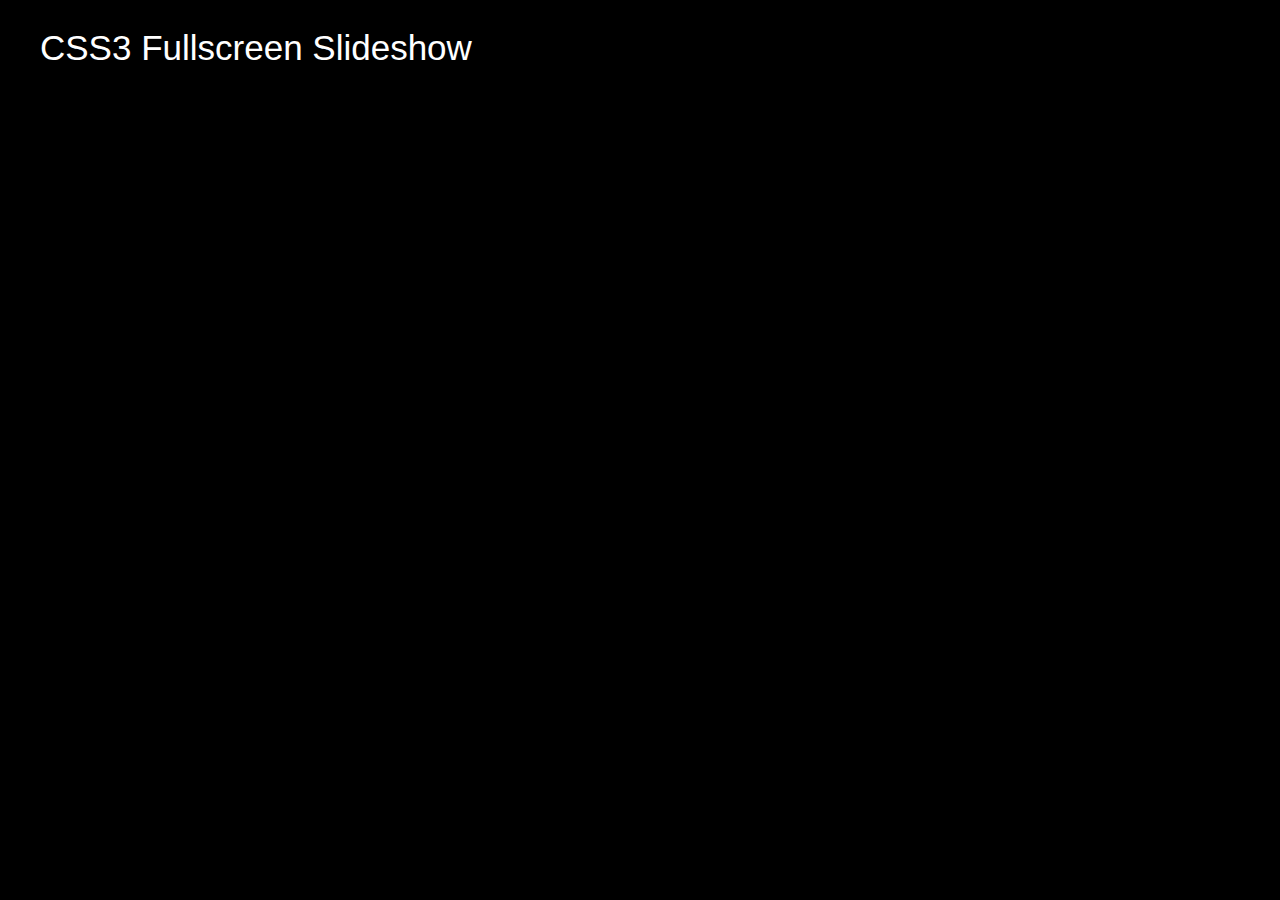
==== test3.html @ 7e36d611 "update" ====
<!DOCTYPE html>
<html lang="en">
<head>
    <meta charset="UTF-8">
    <meta http-equiv="X-UA-Compatible" content="IE=edge">
    <meta name="viewport" content="width=device-width, initial-scale=1.0">
    <title>Document</title>
    <link rel="stylesheet" href="css/reset.css">
    <link rel="stylesheet" href="css/common.css">
    <style>
        .container{
            position: relative;
            text-align: center;
        }

        .container > header{
            padding: 30px 30px 10px 20px;
            margin: 0px 20px 10px 20px;
            position: relative;
            display: block;
            text-shadow: 1px 1px 1px rgba(0,0,0,0.2);
            text-align: left;
        }

        .container > header h1{
            font-family: "helvetica neue", helvetica;
            font-size: 35px;
            line-height: 35px;
            position: relative;
            font-weight: 400;
            color: #fff;
            text-shadow: 1px 1px 1px rgba(0,0,0,0.3);
            padding: 0px 0px 5px 0px;
        }
        .container > header h1 span{

        }
        
        .container > header h2, p.info{
            font-size: 16px;
            font-style: italic;
            color: #f8f8f8;
            text-shadow: 1px 1px 1px rgba(0,0,0,0.6);
        }

        .slideshow,
        .slideshow:after {
            position: fixed;
            width: 100%;
            height: 100%;
            top: 0px;
            left: 0px;
            z-index: 0;
        }

        .slideshow:after {
            content: '';
            background: transparent url(../images/pattern.png) repeat top left;
        }

        .slideshow li span {
            width: 100%;
            height: 100%;
            position: absolute;
            top: 0px;
            left: 0px;
            color: transparent;
            background-size: cover;
            background-position: 50% 50%;
            background-repeat: none;
            opacity: 0;
            z-index: 0;
            animation: imageAnimation 36s linear infinite;
        }

        .slideshow li:nth-child(1) span {
            background-image: url(https://24.media.tumblr.com/6ddffd6a6036f61a1f2b1744bad77730/tumblr_mzgz9vJ1CK1st5lhmo1_1280.jpg);
        }

        .slideshow li:nth-child(2) span {
            background-image: url(https://25.media.tumblr.com/aff8a8a33156a0eda844140764fd4359/tumblr_mzgz3tBAAU1st5lhmo1_1280.jpg);
        }
        .slideshow li:nth-child(3) span {
            background-image: url(https://24.media.tumblr.com/f87b54bbce49e59debf7606662f54862/tumblr_n0hpxxDOJ91st5lhmo1_1280.jpg);
        }
        .slideshow li:nth-child(4) span {
            background-image: url(https://24.media.tumblr.com/0df0b55a4615378cf593241bad80a7da/tumblr_n0hpwpZrVc1st5lhmo1_1280.jpg);
        }
        .slideshow li:nth-child(5) span {
            background-image: url(https://24.media.tumblr.com/b94dbb2a392198d5cc39c19959598229/tumblr_n0hpthN8VH1st5lhmo1_1280.jpg);
        }
        .slideshow li:nth-child(6) span {
            background-image: url(https://31.media.tumblr.com/67d222ee577fc35faca83f0e08efc48e/tumblr_mzzqt7wyEU1st5lhmo1_1280.jpg);
        }

        .slideshow li .title {
            z-index: 1000;
            position: absolute;
            bottom: 30px;
            left: 0px;
            width: 100%;
            text-align: center;
            opacity: 0;
            animation: titleAnimation 36s linear infinite;
        }

        .slideshow li .title h3 {
            font-family: "helvetica neue", helvetica;
            text-transform: uppercase;
            font-size: 80px;
            padding: 0;
            line-height: 200px;
            color: rgba(255,255,255, 0.8);
        }

        .slideshow li:nth-child(1) span,
        .slideshow li .title { 
            animation-delay: 0; 
        }

        .slideshow li:nth-child(2) span,
        .slideshow li:nth-child(2) .title {
            animation-delay: 6s;
        }

        .slideshow li:nth-child(3) span,
        .slideshow li:nth-child(3) .title {
            animation-delay: 12s;
        }

        .slideshow li:nth-child(4) span,
        .slideshow li:nth-child(4) .title {   
            animation-delay: 18s;
        }

        .slideshow li:nth-child(5) span,
        .slideshow li:nth-child(5) .title {
            animation-delay: 24s;
        }

        .slideshow li:nth-child(6) span,
        .slideshow li:nth-child(6) .title {
            animation-delay: 30s;
        }

        /* Animation for the slideshow images */
        @keyframes imageAnimation { 
            0% { opacity: 0; animation-timing-function: ease-in; }
            8% { opacity: 1; transform: scale(1.05); animation-timing-function: ease-out; }
            17% { opacity: 1; transform: scale(1.1); }
            25% { opacity: 0; transform: scale(1.1); }
            100% { opacity: 0 }
        }

        /* Animation for the title */
        @keyframes titleAnimation { 
            0% { opacity: 0; -webkit-transform: translateY(200px); }
            8% { opacity: 1; -webkit-transform: translateY(0px); }
            17% { opacity: 1; -webkit-transform: scale(1); }
            19% { opacity: 0 }
            25% { opacity: 0; -webkit-transform: scale(10); }
            100% { opacity: 0 }
        }

        /* Show at least something when animations not supported */
        .no-cssanimations .slideshow li span{
            opacity: 1;
        }
        @media screen and (max-width: 1140px) { 
            .slideshow li div h3 { font-size: 100px }
        }
        @media screen and (max-width: 600px) { 
            .slideshow li div h3 { font-size: 50px }
        }
    </style>
</head>
<body>
    <div class="container">
        <header>
            <h1>CSS3 <span>Fullscreen Slideshow</span></h1>
        </header>
    </div>
    <ul class="slideshow">
        <li><span>Image 01</span><div class="title"><h3>A little something something</h3></div></li>
        <li><span>Image 02</span></li>
        <li><span>Image 03</span></li>
        <li><span>Image 04</span></li>
        <li><span>Image 05</span></li>
        <li><span>Image 06</span></li>
    </ul>
</body>
</html>
---- css/common.css ----
body{
font-family: "helvetica neue", helvetica;
    background: #000;
    font-weight: 400;
    font-size: 15px;
    color: #aa3e03;
    overflow-y: scroll;
    overflow-x: hidden;
}

.ie7 body{
    overflow:hidden;
}

a{
    color: #333;
    text-decoration: none;
}

.clr{
    clear: both;
}
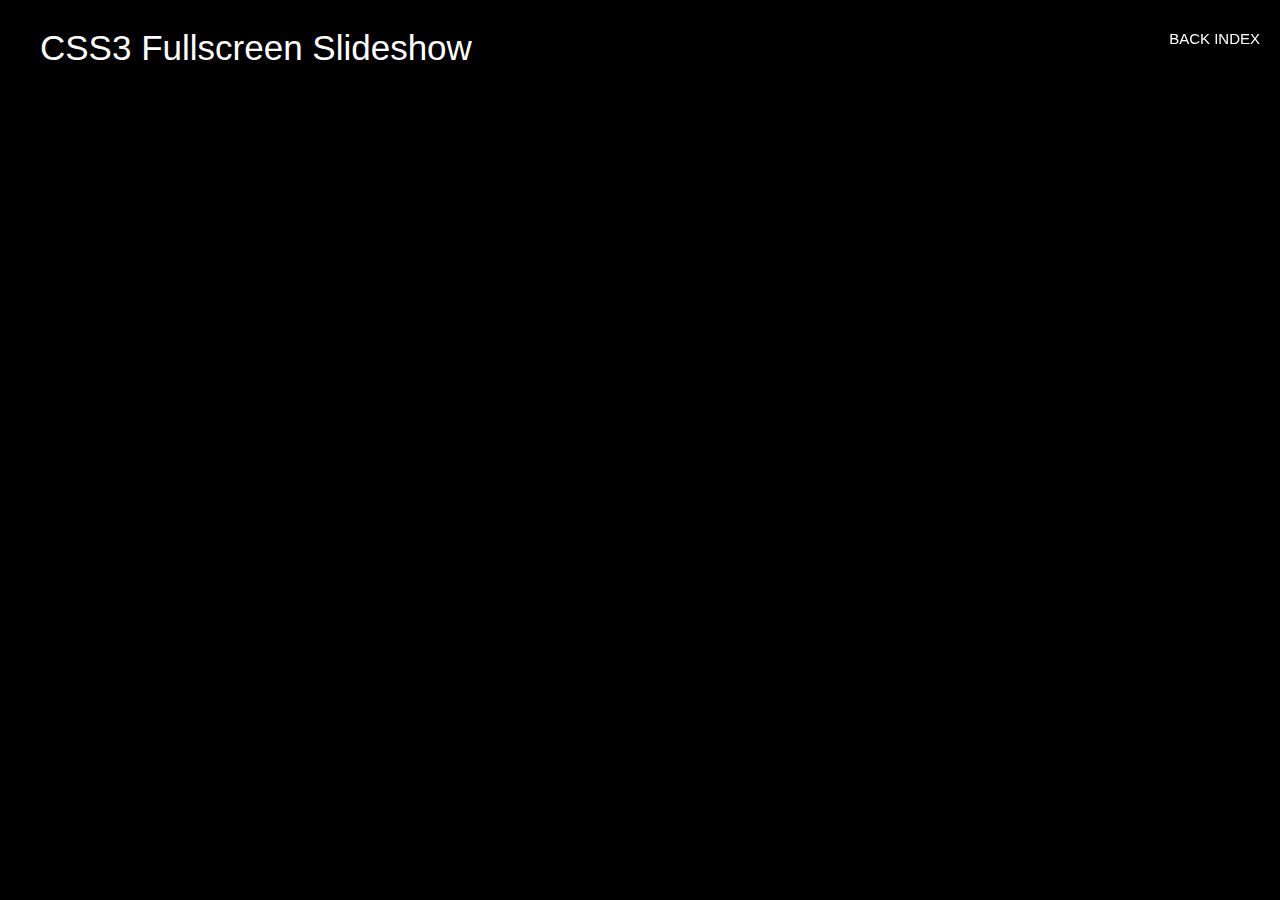
==== commit 9eedd12c: "update" ====
--- a/test3.html
+++ b/test3.html
@@ -8,6 +8,17 @@
     <link rel="stylesheet" href="css/reset.css">
     <link rel="stylesheet" href="css/common.css">
     <style>
+        .nav{
+            position: absolute;
+            z-index: 999;
+            top: 30px;
+            right: 20px;
+        }
+
+        .nav a{
+            color: white;
+        }
+
         .container{
             position: relative;
             text-align: center;
@@ -180,6 +191,9 @@
             <h1>CSS3 <span>Fullscreen Slideshow</span></h1>
         </header>
     </div>
+    <div class="nav">
+        <a href="./index.html">BACK INDEX</a>
+    </div>
     <ul class="slideshow">
         <li><span>Image 01</span><div class="title"><h3>A little something something</h3></div></li>
         <li><span>Image 02</span></li>
